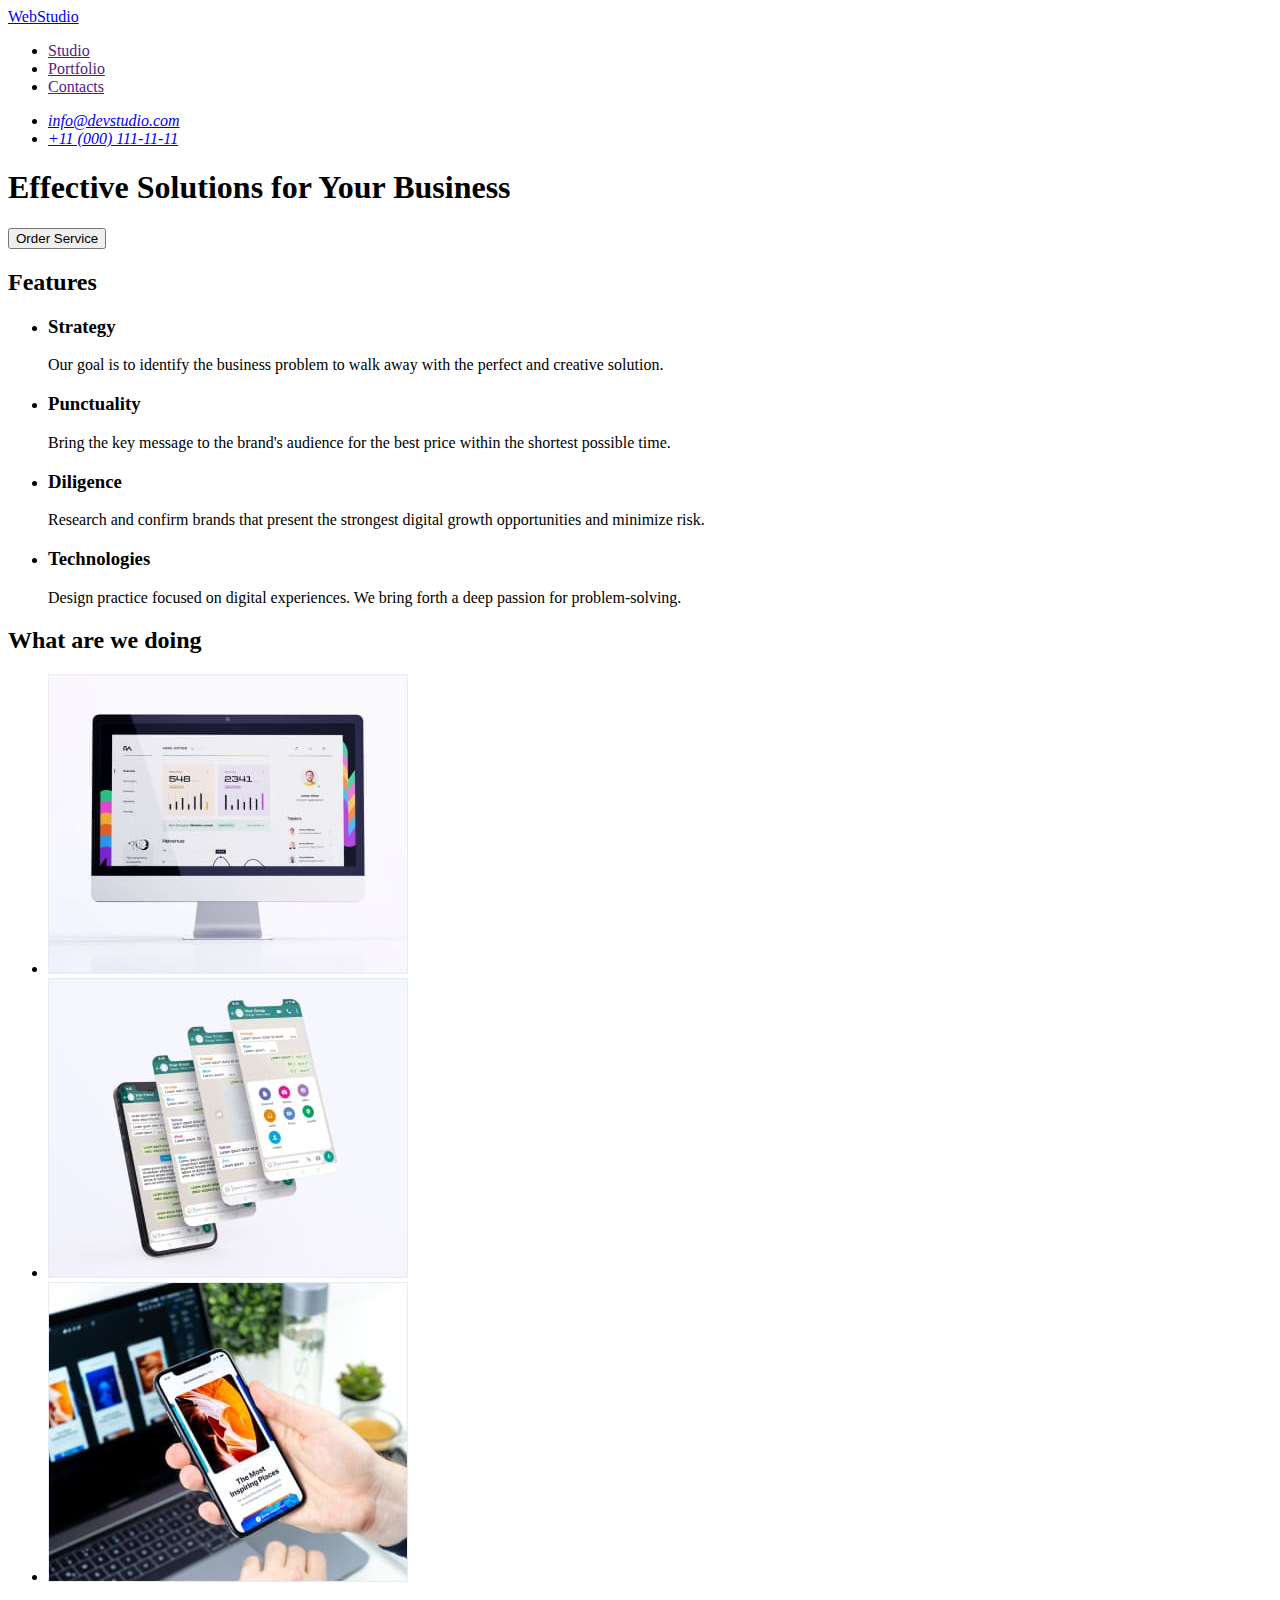
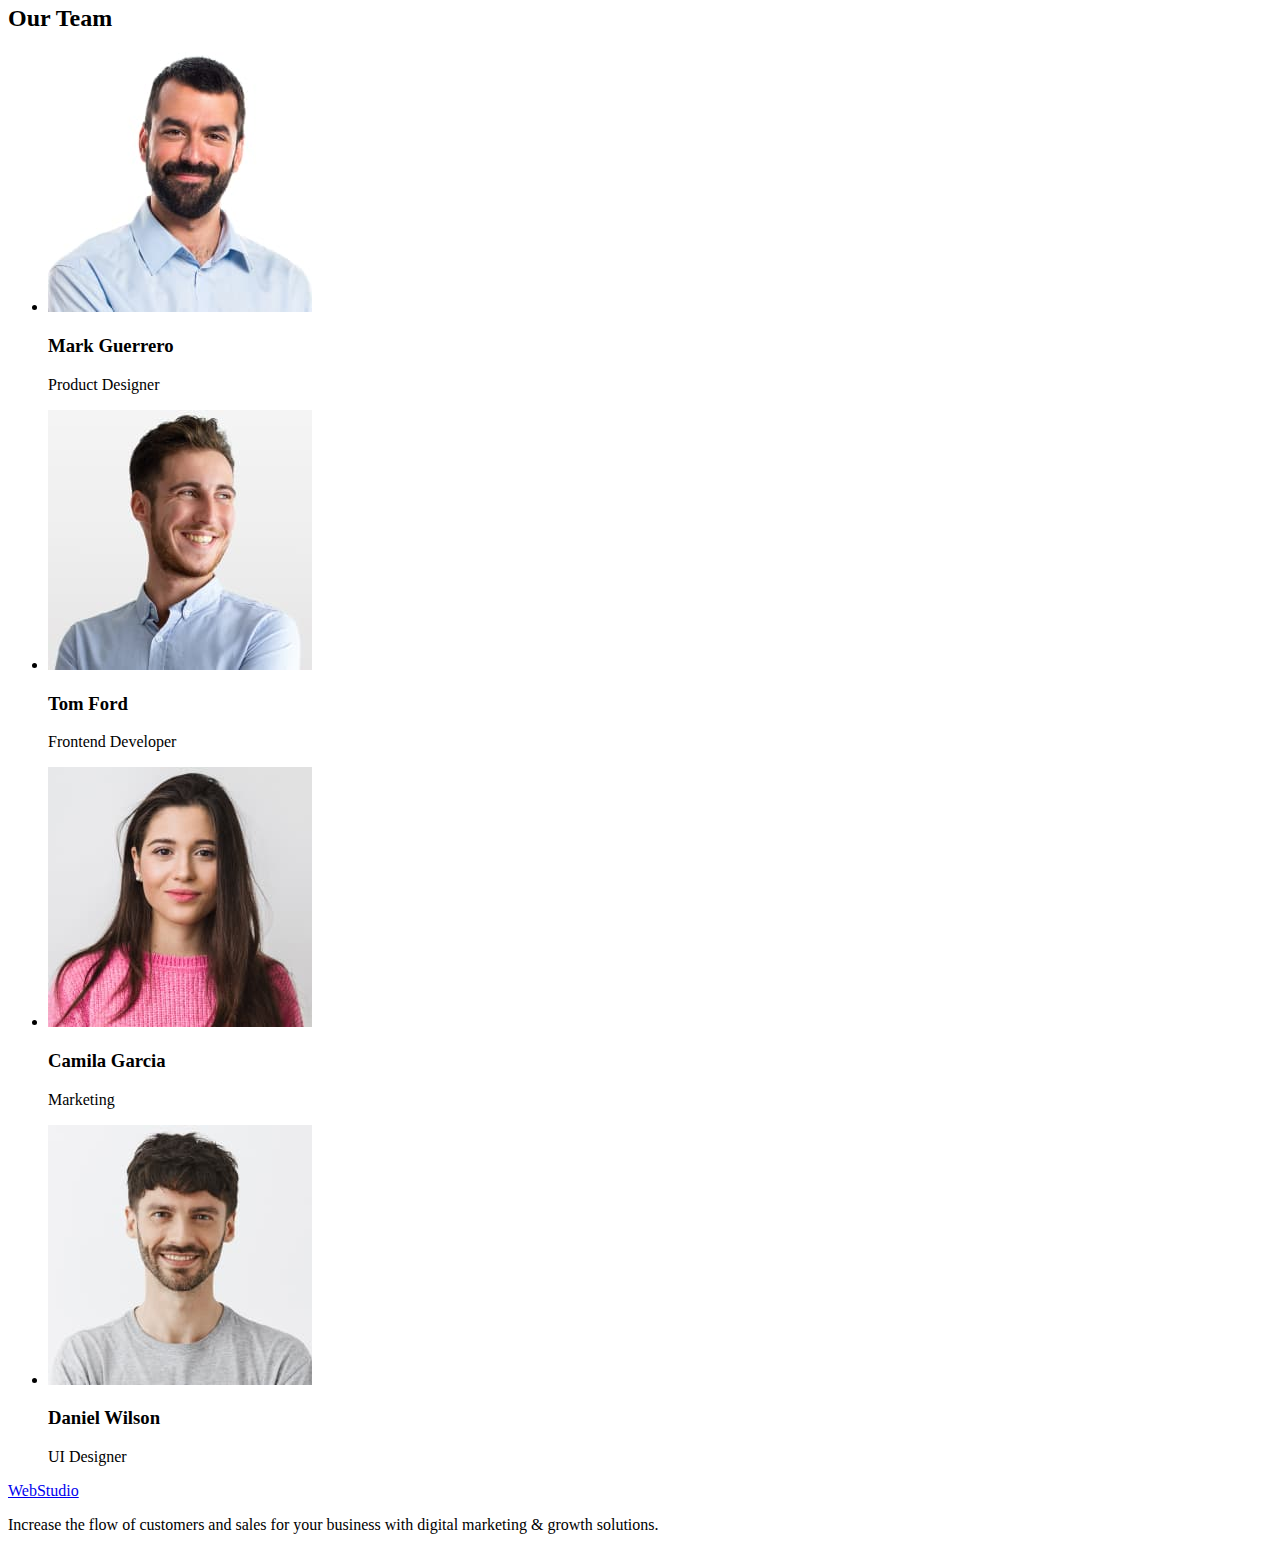
==== index.html @ 13f8a506 "Initial commit" ====
<!DOCTYPE html>
<html lang="en">
  <head>
    <meta charset="UTF-8" />
    <meta http-equiv="X-UA-Compatible" content="IE=edge" />
    <meta name="viewport" content="width=device-width, initial-scale=1.0" />
    <title>WebStudio</title>
  </head>
  <body>
    <header>
      <nav>
        <a href="./index.html">WebStudio</a>
        <ul>
          <li><a href="">Studio</a></li>
          <li><a href="">Portfolio</a></li>
          <li><a href="">Contacts</a></li>
        </ul>
      </nav>
      <address>
        <ul>
          <li><a href="mailto:info@devstudio.com">info@devstudio.com</a></li>
          <li><a href="tel:+110001111111">+11 (000) 111-11-11</a></li>
        </ul>
      </address>
    </header>

    <main>
      <section>
        <h1>Effective Solutions for Your Business</h1>
        <button type="button">Order Service</button>
      </section>

      <section>
        <h2>Features</h2>
        <ul>
          <li>
            <h3>Strategy</h3>
            <p>
              Our goal is to identify the business problem to walk away with the
              perfect and creative solution.
            </p>
          </li>
          <li>
            <h3>Punctuality</h3>
            <p>
              Bring the key message to the brand's audience for the best price
              within the shortest possible time.
            </p>
          </li>
          <li>
            <h3>Diligence</h3>
            <p>
              Research and confirm brands that present the strongest digital
              growth opportunities and minimize risk.
            </p>
          </li>
          <li>
            <h3>Technologies</h3>
            <p>
              Design practice focused on digital experiences. We bring forth a
              deep passion for problem-solving.
            </p>
          </li>
        </ul>
      </section>

      <section>
        <h2>What are we doing</h2>
        <ul>
          <li>
            <img
              src="./images/img1.jpg"
              alt="Example of our desktop program"
              width="360"
            />
          </li>
          <li>
            <img
              src="./images/img2.jpg"
              alt="Example of our mobile application"
              width="360"
            />
          </li>
          <li>
            <img
              src="./images/img3.jpg"
              alt="Responsive design for all apps"
              width="360"
            />
          </li>
        </ul>
      </section>

      <section>
        <h2>Our Team</h2>
        <ul>
          <li>
            <img src="./images/teammate1.jpg" alt="Teammate" width="264" />
            <h3>Mark Guerrero</h3>
            <p>Product Designer</p>
          </li>
          <li>
            <img src="./images/teammate2.jpg" alt="Teammate" width="264" />
            <h3>Tom Ford</h3>
            <p>Frontend Developer</p>
          </li>
          <li>
            <img src="./images/teammate3.jpg" alt="Teammate" width="264" />
            <h3>Camila Garcia</h3>
            <p>Marketing</p>
          </li>
          <li>
            <img src="./images/teammate4.jpg" alt="Teammate" width="264" />
            <h3>Daniel Wilson</h3>
            <p>UI Designer</p>
          </li>
        </ul>
      </section>
    </main>

    <footer>
      <a href="./index.html">WebStudio</a>
      <p>
        Increase the flow of customers and sales for your business with digital
        marketing & growth solutions.
      </p>
    </footer>
  </body>
</html>
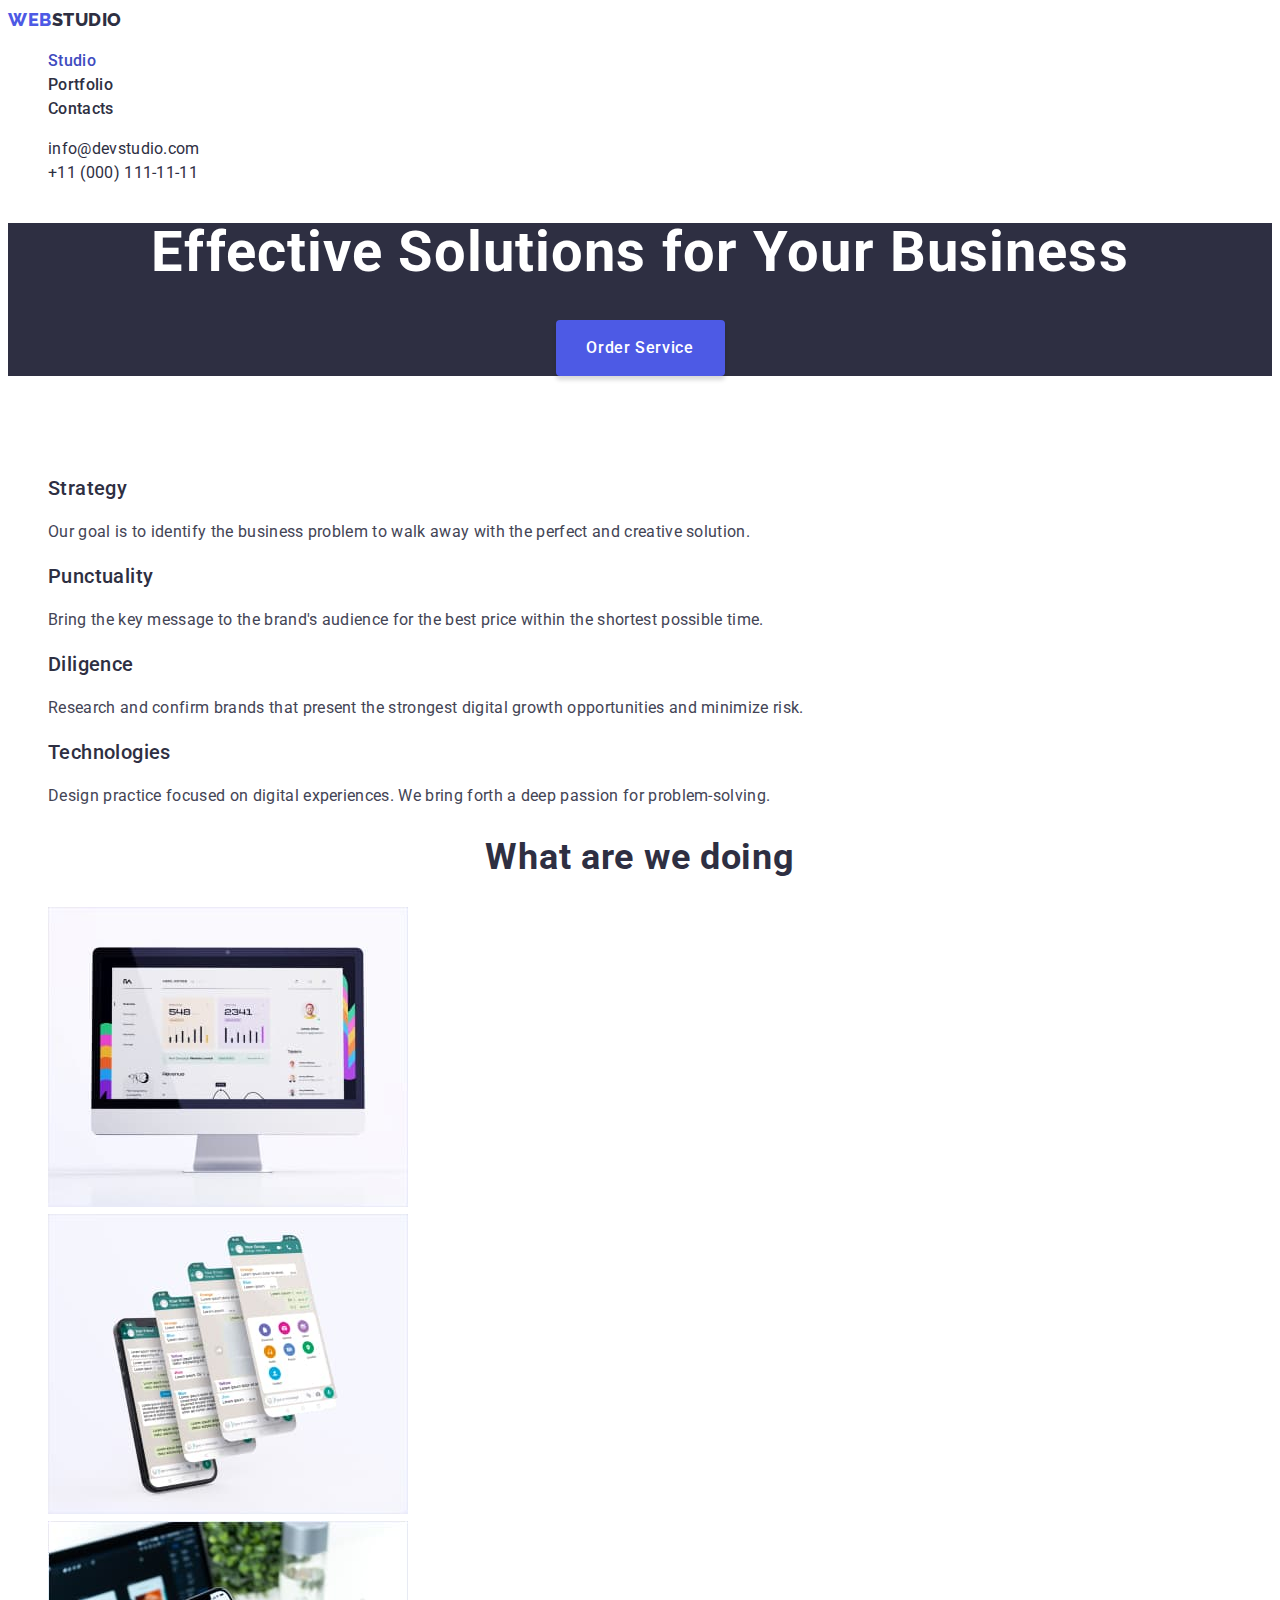
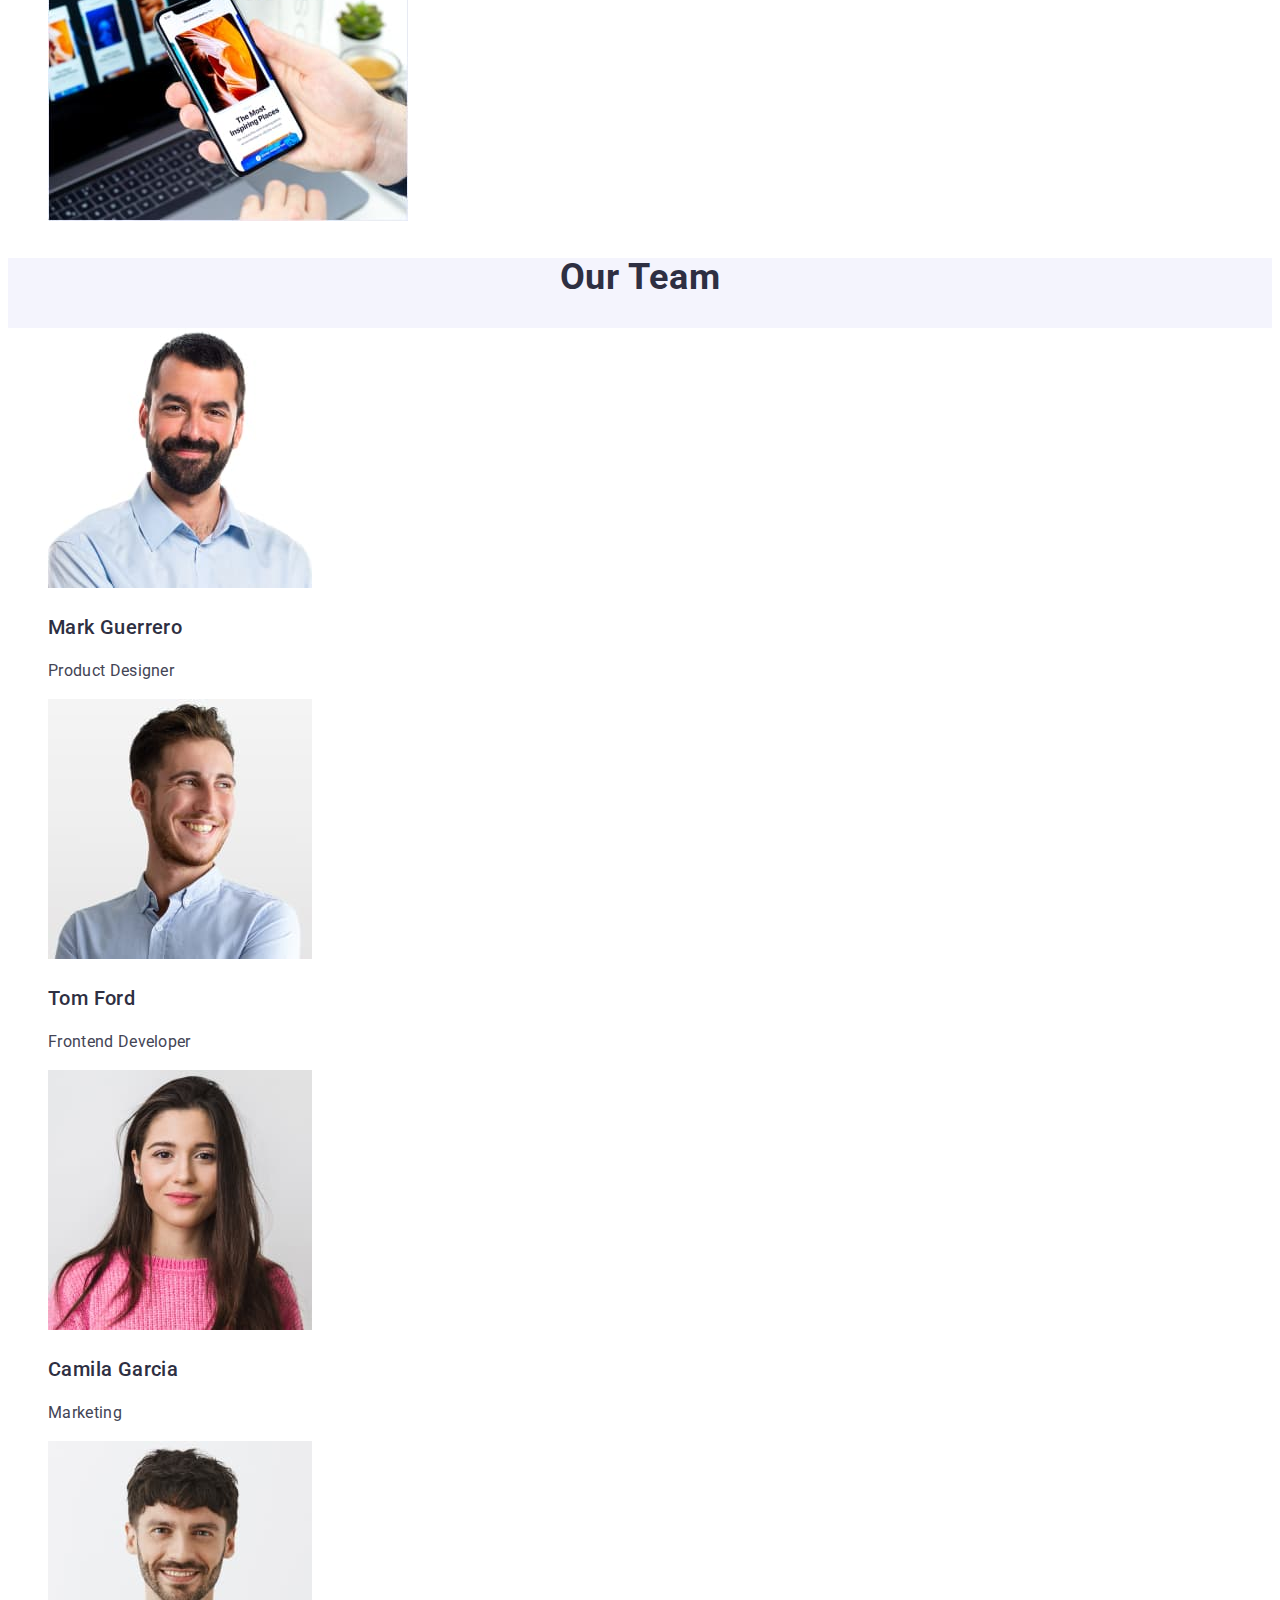
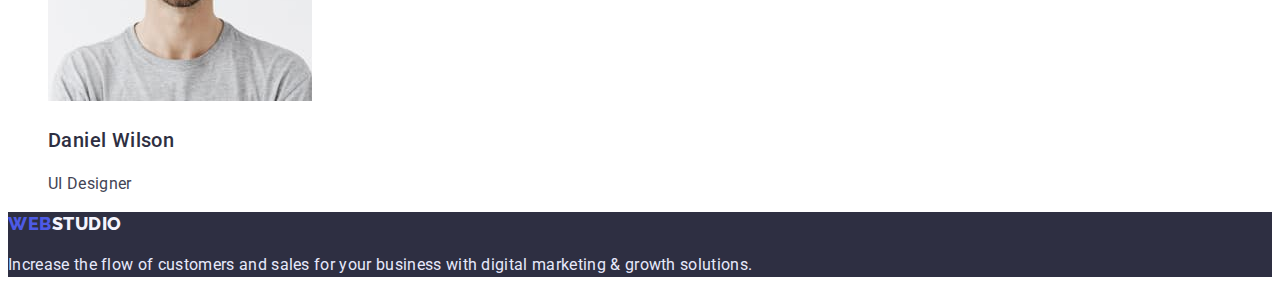
==== commit e585d7d2: "Update index.html, portfolio.html, style.css" ====
--- a/index.html
+++ b/index.html
@@ -4,58 +4,77 @@
     <meta charset="UTF-8" />
     <meta http-equiv="X-UA-Compatible" content="IE=edge" />
     <meta name="viewport" content="width=device-width, initial-scale=1.0" />
+    <link
+      href="https://fonts.googleapis.com/css2?family=Raleway:wght@800&family=Roboto:wght@400;500;700;900&display=swap"
+      rel="stylesheet"
+    />
     <title>WebStudio</title>
+    <link rel="stylesheet" type="text/css" href="css/styles.css" />
   </head>
   <body>
-    <header>
-      <nav>
-        <a href="./index.html">WebStudio</a>
-        <ul>
-          <li><a href="">Studio</a></li>
-          <li><a href="">Portfolio</a></li>
-          <li><a href="">Contacts</a></li>
+    <header class="header">
+      <nav class="page-nav">
+        <a class="logo link" href="./index.html"><span>Web</span>Studio</a>
+        <ul class="menu list">
+          <li>
+            <a class="link current" href="./index.html">Studio</a>
+          </li>
+          <li>
+            <a class="link" href="./portfolio.html">Portfolio</a>
+          </li>
+          <li>
+            <a class="link" href="">Contacts</a>
+          </li>
         </ul>
       </nav>
       <address>
-        <ul>
-          <li><a href="mailto:info@devstudio.com">info@devstudio.com</a></li>
-          <li><a href="tel:+110001111111">+11 (000) 111-11-11</a></li>
+        <ul class="contact list">
+          <li>
+            <a class="contact-mail link" href="mailto:info@devstudio.com"
+              >info@devstudio.com</a
+            >
+          </li>
+          <li>
+            <a class="contact-phone link" href="tel:+110001111111"
+              >+11 (000) 111-11-11</a
+            >
+          </li>
         </ul>
       </address>
     </header>
 
     <main>
-      <section>
-        <h1>Effective Solutions for Your Business</h1>
-        <button type="button">Order Service</button>
+      <section class="hero">
+        <h1 class="hero-title">Effective Solutions for Your Business</h1>
+        <button type="button" class="hero-btn">Order Service</button>
       </section>
 
-      <section>
-        <h2>Features</h2>
-        <ul>
+      <section class="features">
+        <h2 class="title">Features</h2>
+        <ul class="list">
           <li>
-            <h3>Strategy</h3>
+            <h3 class="subtitle">Strategy</h3>
             <p>
               Our goal is to identify the business problem to walk away with the
               perfect and creative solution.
             </p>
           </li>
           <li>
-            <h3>Punctuality</h3>
+            <h3 class="subtitle">Punctuality</h3>
             <p>
               Bring the key message to the brand's audience for the best price
               within the shortest possible time.
             </p>
           </li>
           <li>
-            <h3>Diligence</h3>
+            <h3 class="subtitle">Diligence</h3>
             <p>
               Research and confirm brands that present the strongest digital
               growth opportunities and minimize risk.
             </p>
           </li>
           <li>
-            <h3>Technologies</h3>
+            <h3 class="subtitle">Technologies</h3>
             <p>
               Design practice focused on digital experiences. We bring forth a
               deep passion for problem-solving.
@@ -64,9 +83,9 @@
         </ul>
       </section>
 
-      <section>
-        <h2>What are we doing</h2>
-        <ul>
+      <section class="examples">
+        <h2 class="title">What are we doing</h2>
+        <ul class="list">
           <li>
             <img
               src="./images/img1.jpg"
@@ -91,36 +110,36 @@
         </ul>
       </section>
 
-      <section>
-        <h2>Our Team</h2>
-        <ul>
+      <section class="team-card">
+        <h2 class="title">Our Team</h2>
+        <ul class="list">
           <li>
             <img src="./images/teammate1.jpg" alt="Teammate" width="264" />
-            <h3>Mark Guerrero</h3>
+            <h3 class="subtitle">Mark Guerrero</h3>
             <p>Product Designer</p>
           </li>
           <li>
             <img src="./images/teammate2.jpg" alt="Teammate" width="264" />
-            <h3>Tom Ford</h3>
+            <h3 class="subtitle">Tom Ford</h3>
             <p>Frontend Developer</p>
           </li>
           <li>
             <img src="./images/teammate3.jpg" alt="Teammate" width="264" />
-            <h3>Camila Garcia</h3>
+            <h3 class="subtitle">Camila Garcia</h3>
             <p>Marketing</p>
           </li>
           <li>
             <img src="./images/teammate4.jpg" alt="Teammate" width="264" />
-            <h3>Daniel Wilson</h3>
+            <h3 class="subtitle">Daniel Wilson</h3>
             <p>UI Designer</p>
           </li>
         </ul>
       </section>
     </main>
 
-    <footer>
-      <a href="./index.html">WebStudio</a>
-      <p>
+    <footer class="footer">
+      <a class="logo link" href="./index.html"><span>Web</span>Studio</a>
+      <p class="footer-text">
         Increase the flow of customers and sales for your business with digital
         marketing & growth solutions.
       </p>
--- a/css/styles.css
+++ b/css/styles.css
@@ -0,0 +1,185 @@
+:root {
+  --headings-dark-color: #2e2f42;
+  --body-text-color: #434455;
+  --primary-white-color: #fff;
+  --accent-color: #e7e9fc;
+  --primary-brand-color: #4d5ae5;
+  --light-mode-color: #f4f4fd;
+  --pressed-state-color: #404bbf;
+}
+body {
+  font-family: 'Roboto', 'Raleway', sans-serif;
+  background-color: #fff;
+  color: var(--body-text-color);
+  font-size: 16px;
+  line-height: 1.5;
+  letter-spacing: 0.02em;
+}
+
+button {
+  font-family: 'Roboto';
+  font-weight: 500;
+  font-size: 16px;
+  line-height: 1.5;
+  letter-spacing: 0.04em;
+  align-items: center;
+  border-radius: 4px;
+  cursor: pointer;
+}
+
+.link {
+  text-decoration: none;
+  color: var(--headings-dark-color);
+}
+
+.link:hover,
+.link:focus {
+  color: var(--pressed-state-color);
+}
+
+.list {
+  list-style: none;
+}
+
+/*Header */
+
+.logo {
+  font-family: 'Raleway';
+  font-weight: 800;
+  font-size: 18px;
+  line-height: 1.33;
+  letter-spacing: 0.03em;
+  text-transform: uppercase;
+}
+
+.logo > span {
+  color: var(--primary-brand-color);
+}
+
+.menu {
+  font-weight: 500;
+  font-size: 16px;
+  line-height: 1.5;
+  letter-spacing: 0.02em;
+}
+
+.menu .link.current {
+  color: var(--pressed-state-color);
+}
+
+.contact {
+  font-style: normal;
+  font-weight: 400;
+  font-size: 16px;
+  line-height: 1.5;
+  letter-spacing: 0.02em;
+}
+
+/* Main */
+
+/* Hero */
+.hero {
+  background-color: var(--headings-dark-color);
+  color: var(--primary-white-color);
+}
+.hero-title {
+  font-weight: 700;
+  font-size: 56px;
+  line-height: 1.07;
+  text-align: center;
+  letter-spacing: 0.02em;
+}
+.hero-btn {
+  color: var(--primary-white-color);
+  width: 169px;
+  height: 56px;
+
+  margin: 0 auto;
+  display: block;
+
+  border: none;
+  background: var(--primary-brand-color);
+  box-shadow: 0px 4px 4px rgba(0, 0, 0, 0.15);
+}
+
+.hero-btn:hover,
+.hero-btn:focus {
+  background: var(--pressed-state-color);
+}
+
+/* Features */
+.features .title {
+  opacity: 0;
+}
+
+.title {
+  color: var(--headings-dark-color);
+  font-weight: 700;
+  font-size: 36px;
+  line-height: 1.11;
+  letter-spacing: 0.02em;
+  text-align: center;
+}
+
+.subtitle {
+  color: var(--headings-dark-color);
+  font-weight: 500;
+  font-size: 20px;
+  line-height: 1.2;
+  letter-spacing: 0.02em;
+}
+
+/* What are we doing */
+.examples {
+}
+
+/* Team card */
+
+.team-card {
+  background-color: var(--light-mode-color);
+}
+.team-card .list {
+  background-color: var(--primary-white-color);
+}
+
+/* Footer */
+.footer {
+  background-color: var(--headings-dark-color);
+}
+.footer .logo {
+  color: var(--light-mode-color);
+}
+.footer-text {
+  color: var(--accent-color);
+}
+
+/* Portfolio page */
+
+/* Filter buttons */
+
+.filter .button {
+  color: var(--primary-brand-color);
+  background: var(--light-mode-color);
+  border: 1px solid var(--accent-color);
+}
+
+.filter .button:hover,
+.filter .button:focus {
+  background: var(--pressed-state-color);
+  color: var(--primary-white-color);
+  border: none;
+  box-shadow: 0px 3px 1px rgba(0, 0, 0, 0.1), 0px 2px 1px rgba(0, 0, 0, 0.08),
+    0px 2px 2px rgba(0, 0, 0, 0.12);
+}
+
+/* Project cards */
+
+.project-card > h1 {
+  opacity: 0;
+}
+.card-link {
+  text-decoration: none;
+}
+.card-link > p {
+  color: var(--body-text-color);
+}
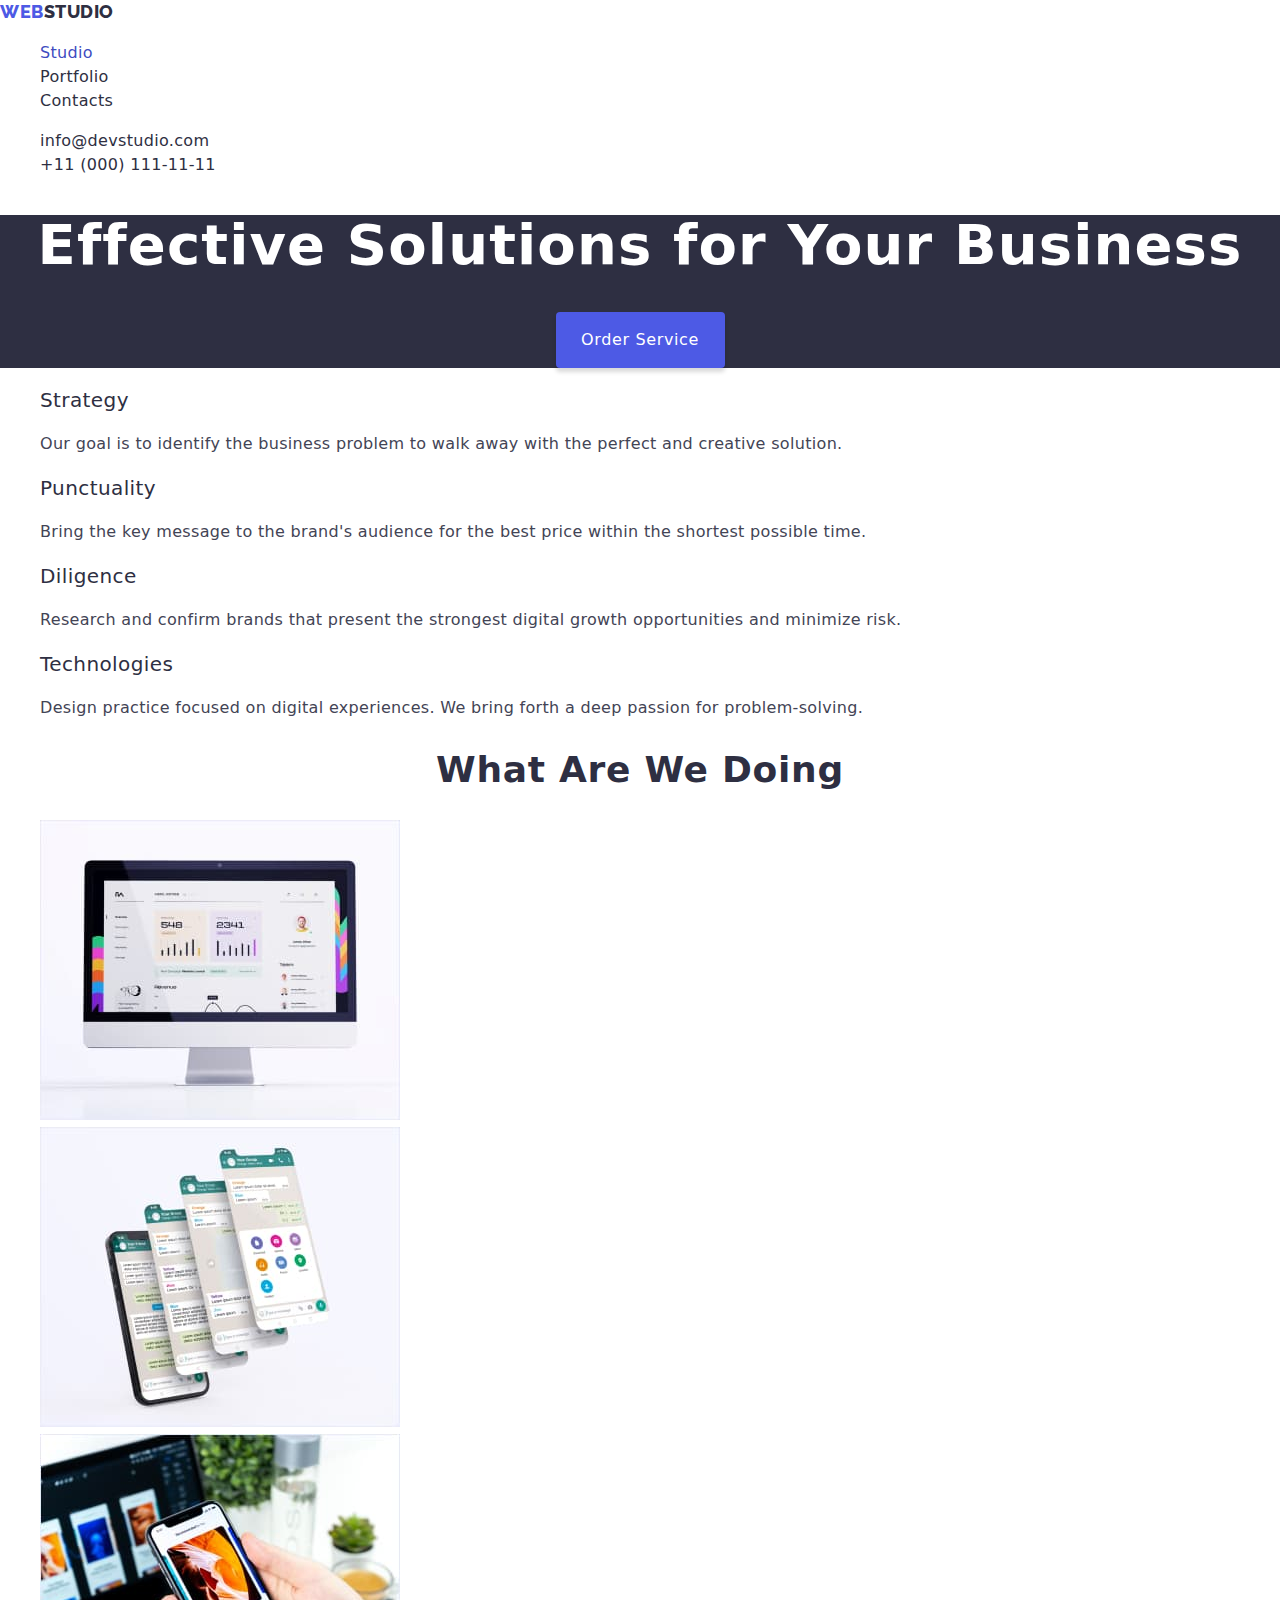
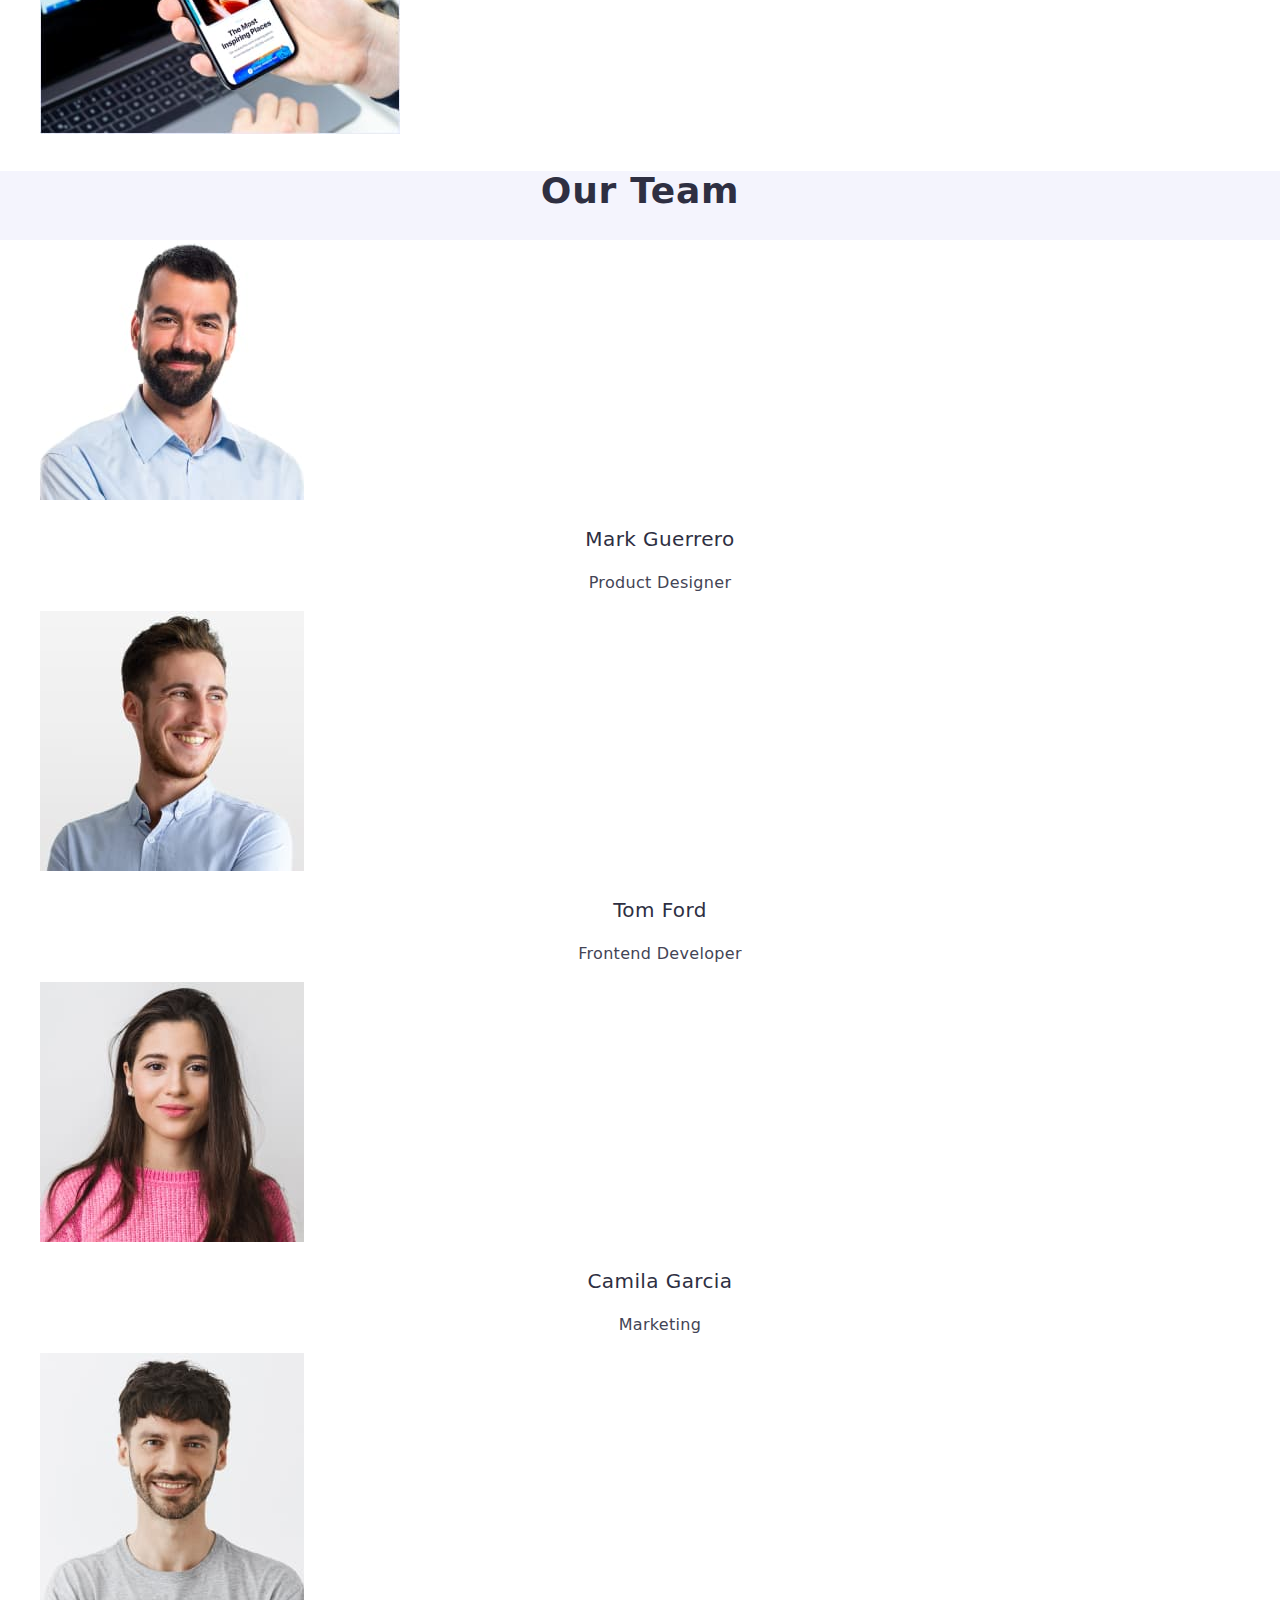
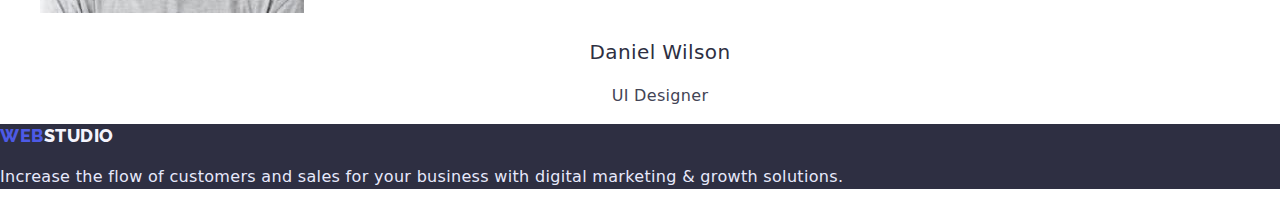
==== commit 997286ac: "added normalize.css" ====
--- a/index.html
+++ b/index.html
@@ -10,6 +10,7 @@
     />
     <title>WebStudio</title>
     <link rel="stylesheet" type="text/css" href="css/styles.css" />
+    <link rel="stylesheet" type="text/css" href="css/modern-normalize.css" />
   </head>
   <body>
     <header class="header">
@@ -50,7 +51,7 @@
       </section>
 
       <section class="features">
-        <h2 class="title">Features</h2>
+        <h2 class="title visually-hidden">Features</h2>
         <ul class="list">
           <li>
             <h3 class="subtitle">Strategy</h3>
@@ -111,7 +112,7 @@
       </section>
 
       <section class="team-card">
-        <h2 class="title">Our Team</h2>
+        <h2 class="title">Our team</h2>
         <ul class="list">
           <li>
             <img src="./images/teammate1.jpg" alt="Teammate" width="264" />
--- a/css/styles.css
+++ b/css/styles.css
@@ -7,6 +7,20 @@
   --light-mode-color: #f4f4fd;
   --pressed-state-color: #404bbf;
 }
+
+.visually-hidden {
+  position: absolute;
+  white-space: nowrap;
+  width: 1px;
+  height: 1px;
+  overflow: hidden;
+  border: 0;
+  padding: 0;
+  clip: rect(0 0 0 0);
+  clip-path: inset(50%);
+  margin: -1px;
+}
+
 body {
   font-family: 'Roboto', 'Raleway', sans-serif;
   background-color: #fff;
@@ -25,6 +39,23 @@
   align-items: center;
   border-radius: 4px;
   cursor: pointer;
+}
+
+.title {
+  color: var(--headings-dark-color);
+  font-size: 36px;
+  line-height: 1.11;
+  letter-spacing: 0.02em;
+  text-align: center;
+  text-transform: capitalize;
+}
+
+.subtitle {
+  color: var(--headings-dark-color);
+  font-weight: 500;
+  font-size: 20px;
+  line-height: 1.2;
+  letter-spacing: 0.02em;
 }
 
 .link {
@@ -83,7 +114,6 @@
   color: var(--primary-white-color);
 }
 .hero-title {
-  font-weight: 700;
   font-size: 56px;
   line-height: 1.07;
   text-align: center;
@@ -108,26 +138,6 @@
 }
 
 /* Features */
-.features .title {
-  opacity: 0;
-}
-
-.title {
-  color: var(--headings-dark-color);
-  font-weight: 700;
-  font-size: 36px;
-  line-height: 1.11;
-  letter-spacing: 0.02em;
-  text-align: center;
-}
-
-.subtitle {
-  color: var(--headings-dark-color);
-  font-weight: 500;
-  font-size: 20px;
-  line-height: 1.2;
-  letter-spacing: 0.02em;
-}
 
 /* What are we doing */
 .examples {
@@ -140,6 +150,11 @@
 }
 .team-card .list {
   background-color: var(--primary-white-color);
+}
+
+.team-card .subtitle,
+.team-card p {
+  text-align: center;
 }
 
 /* Footer */
@@ -167,16 +182,13 @@
 .filter .button:focus {
   background: var(--pressed-state-color);
   color: var(--primary-white-color);
-  border: none;
+  border-color: transparent;
   box-shadow: 0px 3px 1px rgba(0, 0, 0, 0.1), 0px 2px 1px rgba(0, 0, 0, 0.08),
     0px 2px 2px rgba(0, 0, 0, 0.12);
 }
 
 /* Project cards */
 
-.project-card > h1 {
-  opacity: 0;
-}
 .card-link {
   text-decoration: none;
 }
